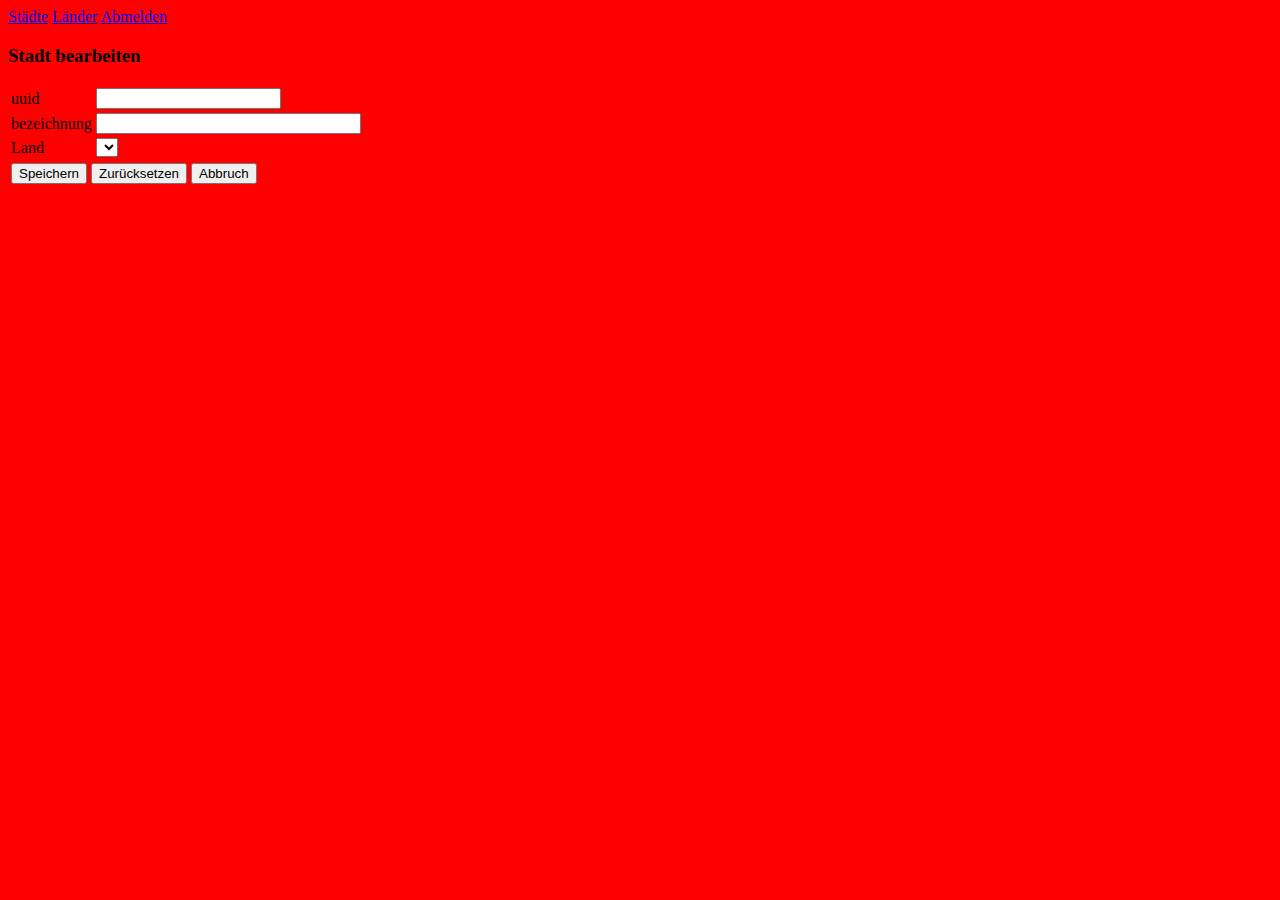
==== src/main/webapp/stadtedit.html @ ffe1507d "Milestone 3 Javadoc etc." ====
<!DOCTYPE html>
<html lang="de">
<head>
    <meta charset="UTF-8">
    <title>Stadt bearbeiten</title>
    <link rel="stylesheet" href="./css/css.css">
    <script src="./js/util.js"></script>
    <script src="./js/stadtedit.js"></script>
    <script src="https://ajax.googleapis.com/ajax/libs/jquery/3.6.0/jquery.min.js"></script>
</head>
<body>
<nav id="nav">
    <span><a href="./städte.html">Städte</a></span>
    <span><a href="./länder.html">Länder</a></span>
    <span id="logOnOff"><a href="./index.html">Abmelden</a></a></span>
    <span id="message" style="color: #ff0000;"></span>
</nav>
<h3>Stadt bearbeiten</h3>
<form id="bookeditForm" name="bookedit">
    <table>
        <tr>
            <td><label for="uuid">uuid</label></td>
            <td>
                <input id="uuid" name="uuid" type="pattern"
                       pattern="(?= |[0-9a-fA-F]{8}-([0-9a-fA-F]{4}-){3}[0-9a-fA-F]{12}"/>
            </td>
        </tr>
        <tr>
            <td><label for="bezeichnung">bezeichnung</label></td>
            <td>
                <input id="bezeichnung" name="bezeichnung" type="text" size="30" minlength="3" maxlength="30" required/>
            </td>
        </tr>
        <tr>
            <td><label for="land">Land</label></td>
            <td>
                <select id="land" name="land" required>
                </select>
            </td>
        </tr>
    </table>
    <table>
        <tr>
            <td>
                <button id="save" type="submit">Speichern</button>
            </td>
            <td>
                <button id="reset" type="reset">Zurücksetzen</button>
            </td>
            <td>
                <button id="cancel" type="button">Abbruch</button>
            </td>
        </tr>
    </table>
</form>
</body>
</html>
---- src/main/webapp/css/css.css ----
body{background-color: red}
input:read-only {
    background-color: lightgrey;
}

th {
    text-align: left;
}

nav ul {
    list-style-type: none;
    margin: 0;
    padding: 0;
    overflow: hidden;
    background-color: #333;
}

nav li {
    float: left;
}

nav li a {
    display: block;
    color: white;
    text-align: center;
    padding: 14px 16px;
    text-decoration: none;
}

/* Change the link color to #111 (black) on hover */
nav li a:hover {
    background-color: #111;
}
.info {
    color: green;
}

.warning {
    color: yellow;
}

.error {
    color: red;
}
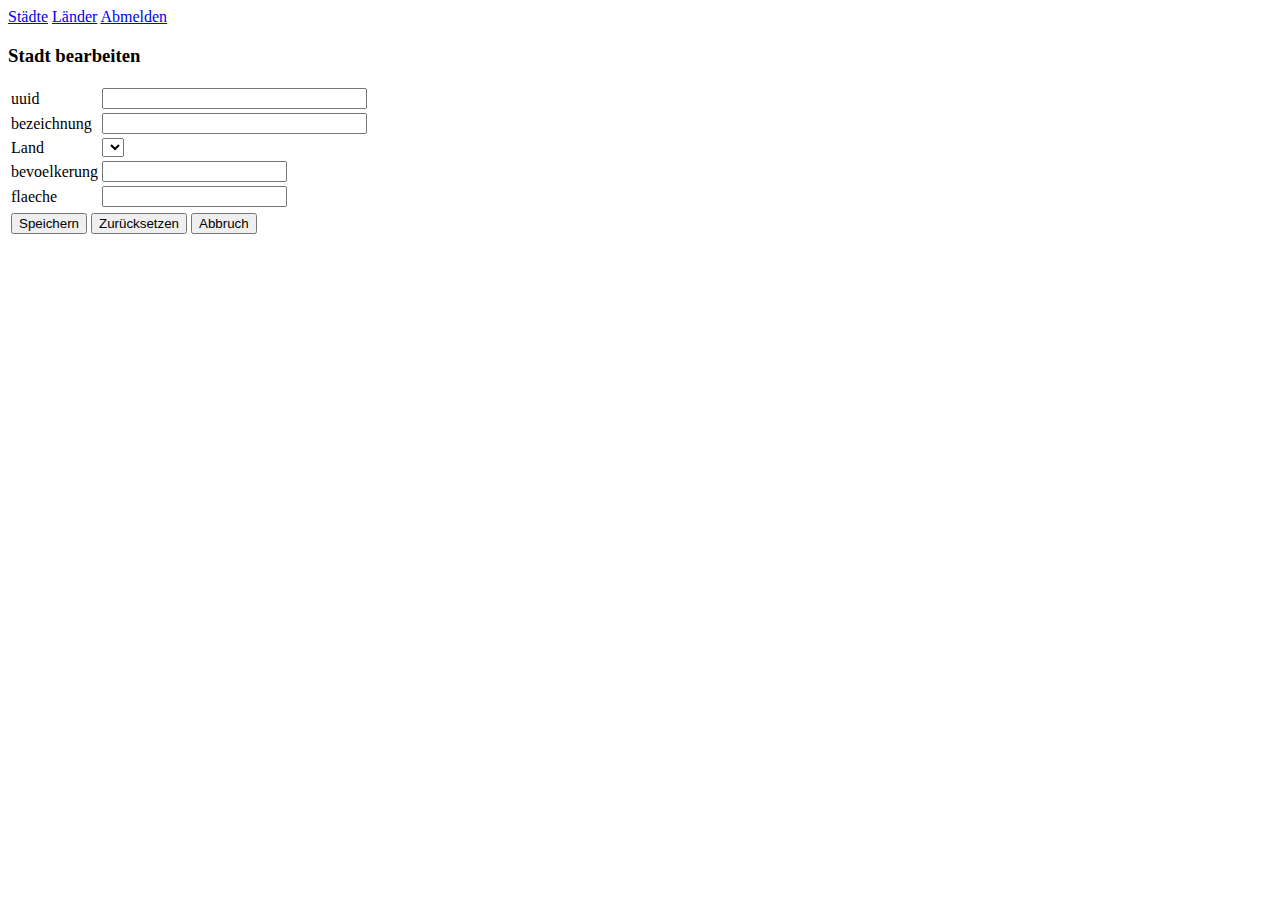
==== commit c9861994: "Milestone 3 added delete view-controller" ====
--- a/src/main/webapp/stadtedit.html
+++ b/src/main/webapp/stadtedit.html
@@ -21,7 +21,7 @@
         <tr>
             <td><label for="uuid">uuid</label></td>
             <td>
-                <input id="uuid" name="uuid" type="pattern"
+                <input id="uuid" name="uuid" size="30" type="pattern"
                        pattern="(?= |[0-9a-fA-F]{8}-([0-9a-fA-F]{4}-){3}[0-9a-fA-F]{12}"/>
             </td>
         </tr>
@@ -36,6 +36,18 @@
             <td>
                 <select id="land" name="land" required>
                 </select>
+            </td>
+        </tr>
+        <tr>
+            <td><label for="bevoelkerung">bevoelkerung</label></td>
+            <td>
+                <input id="bevoelkerung" name="bevoelkerung" type="number" min="1" size="30" required/>
+            </td>
+        </tr>
+        <tr>
+            <td><label for="flaeche">flaeche</label></td>
+            <td>
+                <input id="flaeche" name="flaeche" type="number" min="1" size="30" required/>
             </td>
         </tr>
     </table>
--- a/src/main/webapp/css/css.css
+++ b/src/main/webapp/css/css.css
@@ -1,4 +1,3 @@
-body{background-color: red}
 input:read-only {
     background-color: lightgrey;
 }
